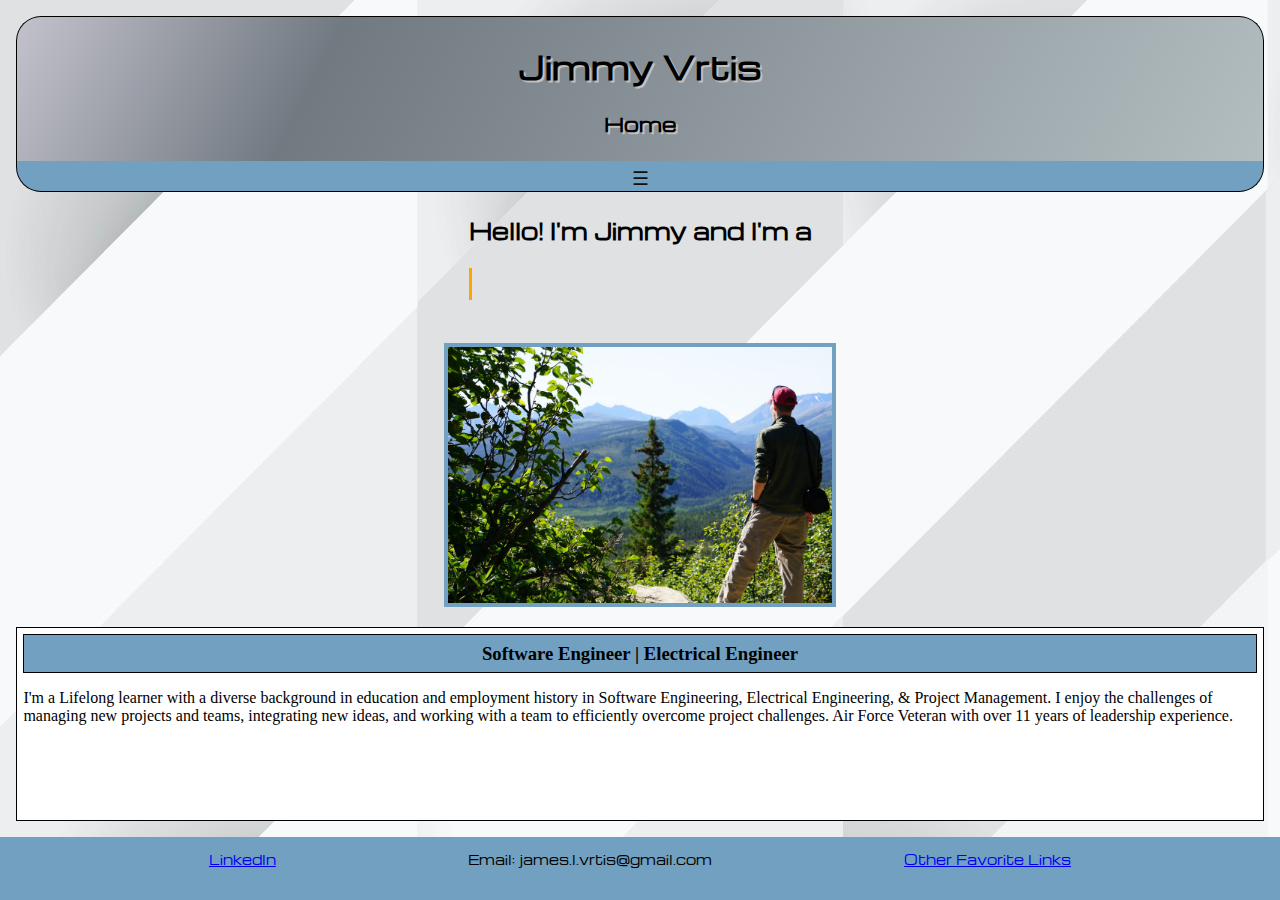
==== index.html @ e9196286 "update" ====
<!DOCTYPE html>
<html lang="en">
<head>
    <meta charset="UTF-8">
    <meta http-equiv="X-UA-Compatible" content="IE=edge">
    <meta name="viewport" content="width=device-width, initial-scale=1.0">
    <link rel="stylesheet" href="home.css">
    <script src="https://code.jquery.com/jquery-3.2.1.min.js"
    integrity="sha256-hwg4gsxgFZhOsEEamdOYGBf13FyQuiTwlAQgxVSNgt4="
    crossorigin="anonymous">
    </script>
    <script src="home.js"></script>
    <title>Home</title>
    <style> @import url('https://fonts.googleapis.com/css2?family=Michroma&display=swap');</style>
</head>
<body>

  <div id="container">
    <header>
      <h1>Jimmy Vrtis</h1>
      <h3>Home</h3>
    </header>

      <div id="navigation">
        <a href="#" class="navHomeButton"> &#9776; </a>
        <a href="index.html" class="navButton">Home</a>
        <a href="projects/projects.html" class="navButton">Projects</a>
        <a href="bio/bio.html" class="navButton">Contact Information</a>
        <a href="https://drive.google.com/file/d/1hvNHDxtfryfxd-T6IqgGPVznmlga_DrI/view?usp=share_link" class="navButton">Resume</a>
      </div>
      <div id="greetingsContainer">
        <h3 id="intro">Hello! I'm Jimmy and I'm a</h3>
        <h3 id="typed-out">Developer</h3>
      </div>
      <div id="img1">
        <img src="photo.jpg" alt="Photo of Me" class="photoMe">
      </div>


      <div id="aboutMe">
        <h3 id="greetings">Software Engineer | Electrical Engineer</h3>
        <p>
          I'm a Lifelong learner with a diverse background in education and employment history in Software Engineering, Electrical Engineering, & Project Management. I enjoy the challenges of managing new projects and teams, integrating new ideas, and working with a team to efficiently overcome project challenges. Air Force Veteran with over 11 years of leadership experience. </p>

      </div>


    <!-- model text box -->
    <div id="model">
            <div id="modalText">
                <h3 id="coolLinks">Other cool links</h3>
                <p>My other hobby is Board Games:</p>
                <a href="https://boardgamegeek.com/" target="blank"> Board Game Geek </a>
                <p>Consistanly find myself using MATLAB for college: </p>
                <a href="https://www.mathworks.com/matlabcentral/answers/index" target="_blank"> MATLAB Answers </a>
                <p> My Github account: </p>
                <a href="https://github.com/vrtisjames1" target="_blank"> Github </a>
                <div id="closeBtn">
                        <a id="close" href="#">Close</a>
                </div>
            </div>
        </div>
        <!-- container end div -->
    </div>
    <div id="footerDiv">
            <footer id="footer">
              <a href="https://www.linkedin.com/in/james-vrtis-677913154" class="fotterButton" target="_blank">LinkedIn</a>
              <a class="fotterButton">Email: james.l.vrtis@gmail.com</a>
              <a href="#" class="frequent">Other Favorite Links</a>
            </footer>
    </div>
</body>
---- home.css ----
html, body {
  min-height: 100vh;
  max-width: 100%;
    background-image: url("background.jpg");
}

body {
  display: flex;
  flex-direction: column;
  margin: 0;
}

header {
  background: rgb(195,194,204);
  background: linear-gradient(117deg, rgba(195,194,204,1) 0%, rgba(113,121,129,1) 25%, rgba(179,190,193,1) 100%);
  padding: 0.5vh;
  text-align: center;
  border-radius: 25px 25px 0 0;
  text-shadow: 2px 2px silver;
  margin: 1em 1em 0 1em;
  border: 1px solid black;
  border-bottom: none;
  font-family: 'Michroma', sans-serif;
}

#container {
display: flex;
flex-direction: column;
flex-wrap: wrap;
overflow: auto;
height: 100%;
flex: 1 0 auto;
}

#navigation {
position: relative;
text-align: center;
flex-direction: column;
height: 30px;
 min-height: 20px;
 max-width: 100%;
 background-color: #72A0C1;
transition: 0.5s;
border-radius: 0 0 25px 25px;
margin: 0 1em 0 1em;
border: 1px solid black;
border-top: none;

}

#navigation:hover {
position: relative;
text-align: center;
flex-direction: column;
height: 30px;
 min-height: 20px;
 max-width: 100%;
 background: rgb(195,194,204);
 background: linear-gradient(117deg, rgba(195,194,204,1) 0%, rgba(113,121,129,1) 19%, rgba(179,190,193,1) 100%);
transition: 0.5s;
border-radius: 0 0 25px 25px;
margin: 0 1em 0 1em;
border: 1px solid black;
border-top: none;
}


.navHomeButton {
  padding: 0.1em;
  text-decoration: none;
  font-size: 1.2em;
  color: #101010;
  display: block;
  transition: 0.6s;
  font-family: 'Michroma', sans-serif;
}

.navButton {
  padding: 8px 8px 8px 8px;
  /* text-decoration: block; */
  font-size: 15px;
  color: #101010;
  display: none;
  transition: 0.6s;
  font-family: 'Michroma', sans-serif;
}
#img1 {
  display: flex;
  justify-content: center;
}

.photoMe {
  height: auto;
  width: 30%;
  margin: 20px;
  border: 0.3em solid #72A0C1;
}

#footerDiv {
  flex: 1;
  display: flex;
  flex-wrap: wrap;
  justify-content: space-evenly;
  max-height: 7vh;
}
#footer {
  display: flex;
  flex-wrap: wrap;
  justify-content: space-evenly;
  flex-direction: row;
  height: auto;
  width:100%;
  border: 4px solid #72A0C1;
  background-color: #72A0C1;
  padding: 1vh 1vw;
  color:white;
  color: black;
  font-family: 'Michroma', sans-serif;
  font-size: 0.8em;
}

@media only screen and (max-width: 600px) {
  #footer {
    display: flex;
    flex-direction: column;
    align-items: center;
    font-size: 0.6em;
    gap:0.2em;
    height: auto;
    width:100%;
    border: 1px solid #72A0C1;
    background-color: #72A0C1;
    color:white;
    color: black;
    font-family: 'Michroma', sans-serif;
  }
}

/* Home page CSS */
#intro {
  font-size: 1.4rem;
}

#greetingsContainer {
  display: flex;
  display: inline-block;
  text-align: center;
  margin: auto;
  width: auto;
  font-family: 'Michroma', sans-serif;
}

#typed-out{
    overflow: hidden;
    border-right: .15em solid orange;
    white-space: nowrap;
    font-size: 1.4rem;
    position: relative;
    width: 0%;
    animation: typing 4s forwards;
    animation-delay: 1s;
}

 @keyframes typing {
  from { width: 0% }
  to { width: 100% }
}

#greetings {
  text-align: center;
  border: 1px solid black;
  background-color: white;
  margin: 0;
  padding: 0.4em;
  color: black;
  background-color: #72A0C1;
}

#aboutMe {
  flex: 1;
  position: relative;
  margin: 0 1em 1em 1em;
  border: 1px solid black;
  padding: 0.4em;
  background-color: white;
}

@media only screen and (max-width: 600px) {
  #aboutMe {
    flex: 1;
    position: relative;
    margin: 0 0.2em 5em 0.2em;
    border: 1px solid black;
    padding: 0.4em;
    background-color: white;
  }
}

/* Model design */
#model {
  display: none;
  background-color: rgba(255,255,255,0.4);
  top: 0;
  left: 0;
  height: 100%;
  width: 100%;
  z-index: 1;
  overflow: auto;
  position: fixed;
}

#modalText {
  background-color: white;
  height: 350px;
  width: 550px;
  margin: auto;
  padding: 15px;
  margin-top: 15%;
  border-radius: 25px;
  border: 2px solid black;
  box-shadow: 3px 3px black;
}
@media only screen and (max-width: 600px) {
  #modalText {
    background-color: white;
    height: 400px;
    width: 90%;
    margin: auto;
    padding: 15px;
    margin-top: 15%;
    border-radius: 25px;
    border: 1px solid black;
    box-shadow: 3px 3px black;
  }

  #intro, #typed-out {
    font-size: 1em;
  }
}

#closeBtn {
  margin-top: 3em;
  text-align: right;
}
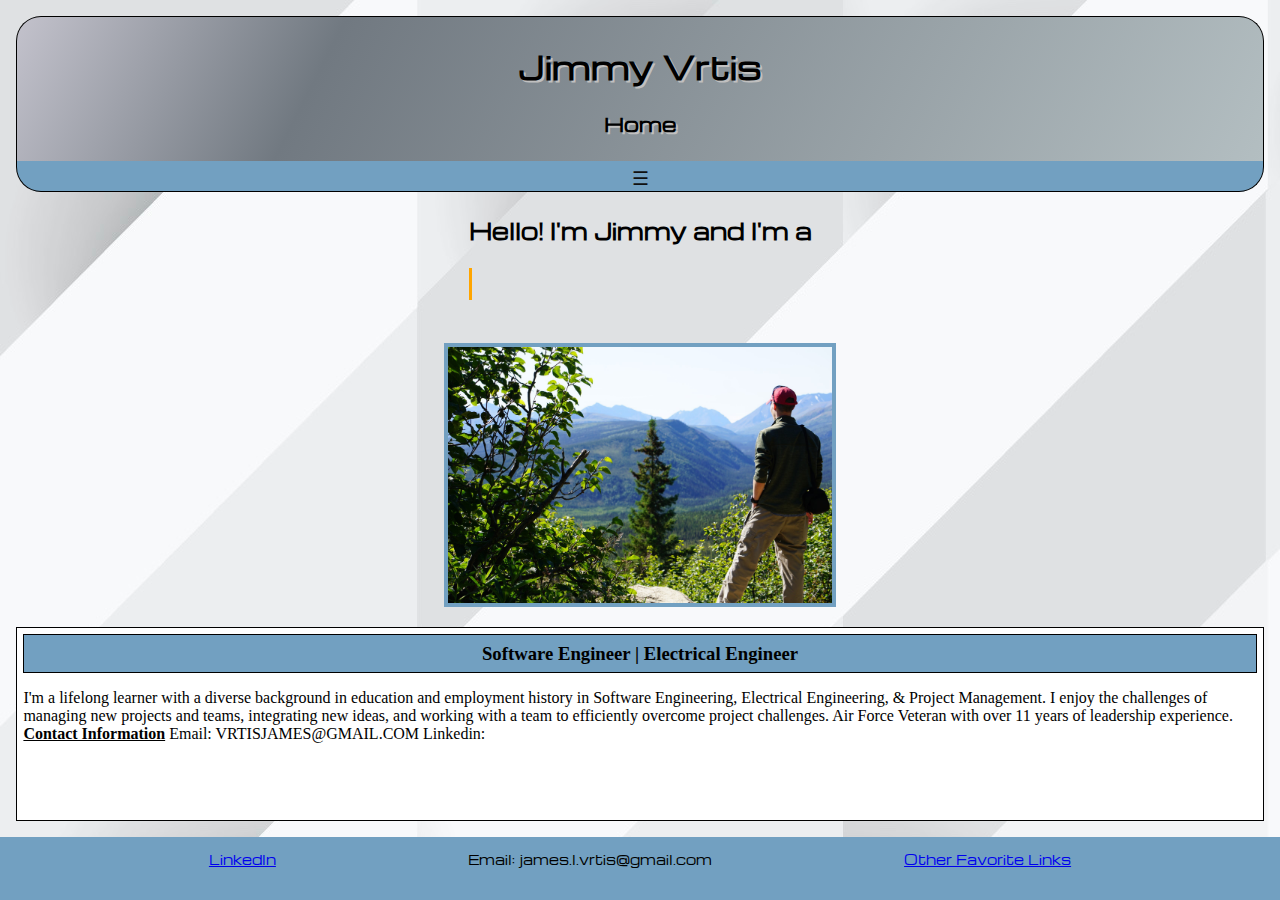
==== commit a09516f1: "updated portfolio" ====
--- a/index.html
+++ b/index.html
@@ -25,7 +25,7 @@
         <a href="#" class="navHomeButton"> &#9776; </a>
         <a href="index.html" class="navButton">Home</a>
         <a href="projects/projects.html" class="navButton">Projects</a>
-        <a href="bio/bio.html" class="navButton">Contact Information</a>
+        <!-- <a href="bio/bio.html" class="navButton">Contact Information</a> -->
         <a href="https://drive.google.com/file/d/1hvNHDxtfryfxd-T6IqgGPVznmlga_DrI/view?usp=share_link" class="navButton">Resume</a>
       </div>
       <div id="greetingsContainer">
@@ -40,7 +40,14 @@
       <div id="aboutMe">
         <h3 id="greetings">Software Engineer | Electrical Engineer</h3>
         <p>
-          I'm a Lifelong learner with a diverse background in education and employment history in Software Engineering, Electrical Engineering, & Project Management. I enjoy the challenges of managing new projects and teams, integrating new ideas, and working with a team to efficiently overcome project challenges. Air Force Veteran with over 11 years of leadership experience. </p>
+          I'm a lifelong learner with a diverse background in education and employment history in Software Engineering, Electrical Engineering, & Project Management. I enjoy the challenges of managing new projects and teams, integrating new ideas, and working with a team to efficiently overcome project challenges. Air Force Veteran with over 11 years of leadership experience. 
+        
+          <b><u>Contact Information</u></b>
+          
+          Email: VRTISJAMES@GMAIL.COM
+          Linkedin: <a href="www.linkedin.com/in/jamesvrtis1" class="navButton">/vrtisjames1</a>
+        
+        </p>
 
       </div>
 
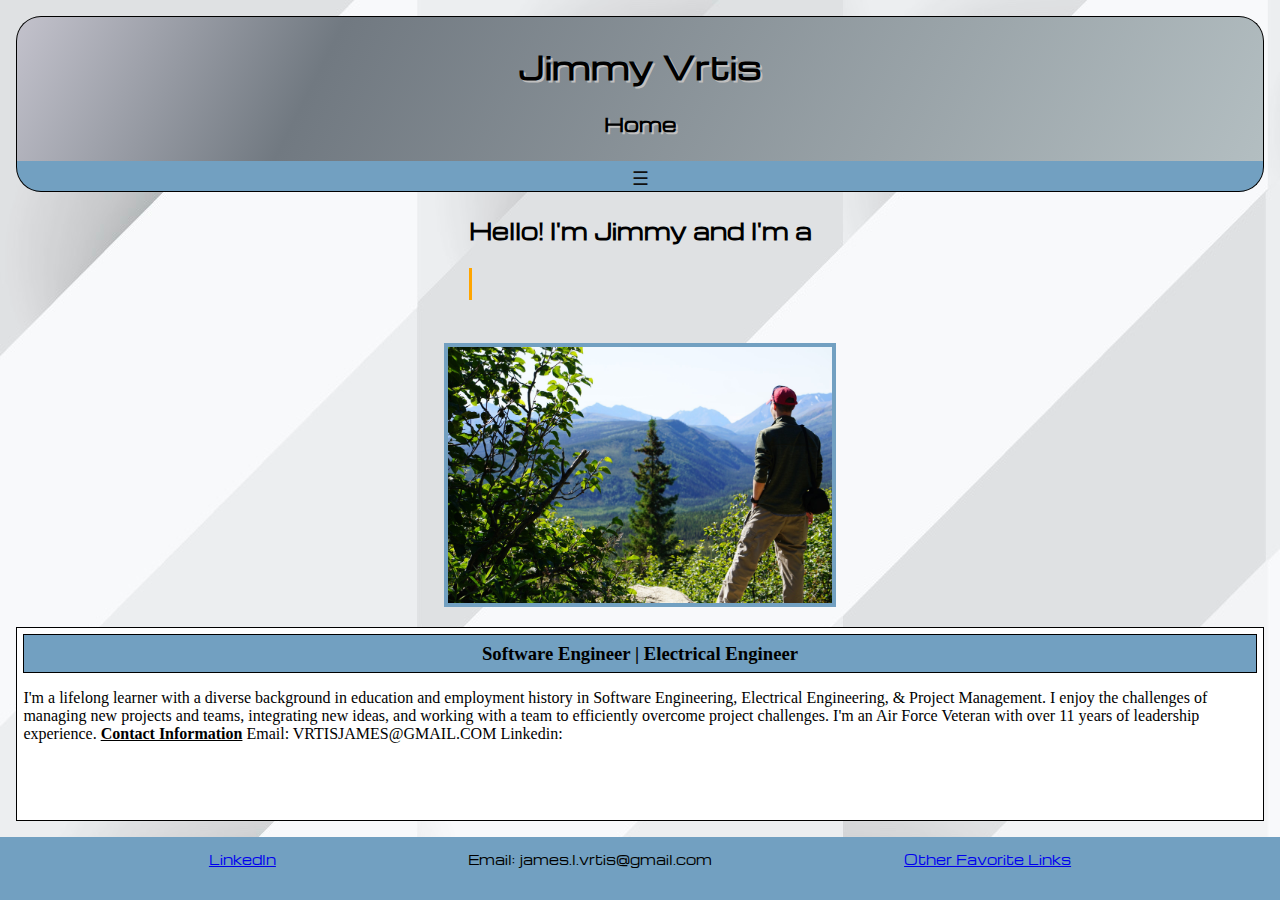
==== commit 5ddf4d1e: "update" ====
--- a/index.html
+++ b/index.html
@@ -40,10 +40,10 @@
       <div id="aboutMe">
         <h3 id="greetings">Software Engineer | Electrical Engineer</h3>
         <p>
-          I'm a lifelong learner with a diverse background in education and employment history in Software Engineering, Electrical Engineering, & Project Management. I enjoy the challenges of managing new projects and teams, integrating new ideas, and working with a team to efficiently overcome project challenges. Air Force Veteran with over 11 years of leadership experience. 
+          I'm a lifelong learner with a diverse background in education and employment history in Software Engineering, Electrical Engineering, & Project Management. I enjoy the challenges of managing new projects and teams, integrating new ideas, and working with a team to efficiently overcome project challenges. I'm an Air Force Veteran with over 11 years of leadership experience.
         
           <b><u>Contact Information</u></b>
-          
+
           Email: VRTISJAMES@GMAIL.COM
           Linkedin: <a href="www.linkedin.com/in/jamesvrtis1" class="navButton">/vrtisjames1</a>
         
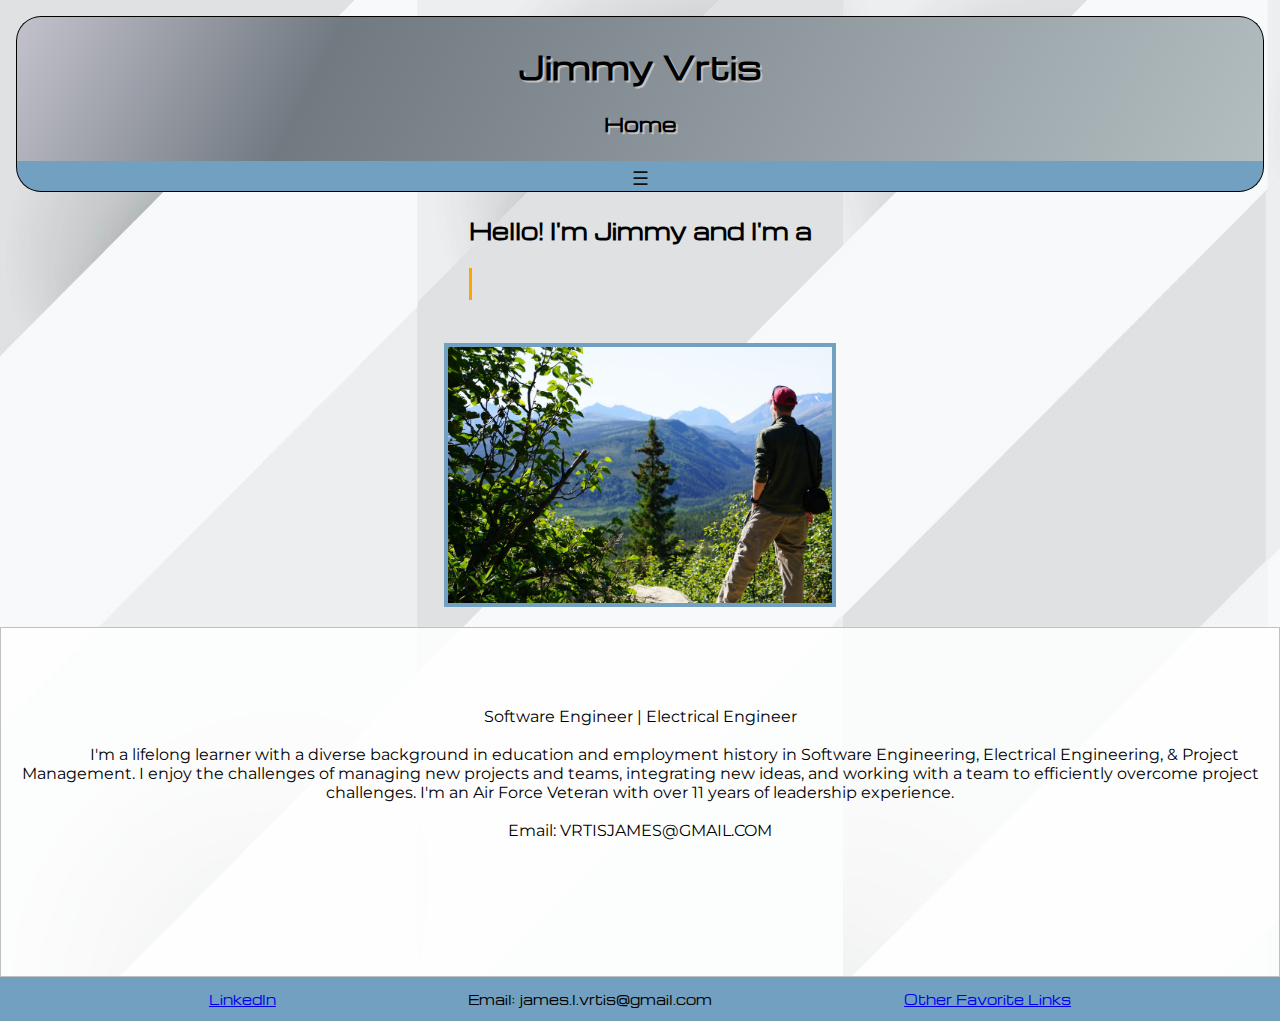
==== commit 8dd7a855: "updated portfolio" ====
--- a/index.html
+++ b/index.html
@@ -8,10 +8,13 @@
     <script src="https://code.jquery.com/jquery-3.2.1.min.js"
     integrity="sha256-hwg4gsxgFZhOsEEamdOYGBf13FyQuiTwlAQgxVSNgt4="
     crossorigin="anonymous">
+
+
     </script>
     <script src="home.js"></script>
     <title>Home</title>
     <style> @import url('https://fonts.googleapis.com/css2?family=Michroma&display=swap');</style>
+    <style>@import url('https://fonts.googleapis.com/css2?family=Montserrat:ital@1&display=swap');</style>
 </head>
 <body>
 
@@ -38,17 +41,16 @@
 
 
       <div id="aboutMe">
-        <h3 id="greetings">Software Engineer | Electrical Engineer</h3>
-        <p>
-          I'm a lifelong learner with a diverse background in education and employment history in Software Engineering, Electrical Engineering, & Project Management. I enjoy the challenges of managing new projects and teams, integrating new ideas, and working with a team to efficiently overcome project challenges. I'm an Air Force Veteran with over 11 years of leadership experience.
         
-          <b><u>Contact Information</u></b>
+          <p>Software Engineer | Electrical Engineer
+            
+            I'm a lifelong learner with a diverse background in education and employment history in Software Engineering, Electrical Engineering, & Project Management. I enjoy the challenges of managing new projects and teams, integrating new ideas, and working with a team to efficiently overcome project challenges. I'm an Air Force Veteran with over 11 years of leadership experience.
 
-          Email: VRTISJAMES@GMAIL.COM
-          Linkedin: <a href="www.linkedin.com/in/jamesvrtis1" class="navButton">/vrtisjames1</a>
+Email: VRTISJAMES@GMAIL.COM
+          </p>
+          
+
         
-        </p>
-
       </div>
 
 
--- a/home.css
+++ b/home.css
@@ -168,21 +168,18 @@
 
 #greetings {
   text-align: center;
-  border: 1px solid black;
-  background-color: white;
-  margin: 0;
-  padding: 0.4em;
-  color: black;
-  background-color: #72A0C1;
 }
 
 #aboutMe {
   flex: 1;
   position: relative;
-  margin: 0 1em 1em 1em;
-  border: 1px solid black;
+  white-space: pre-wrap;
+  text-align: center;
+  padding: 5em;
+  border: 0.1px solid silver;
   padding: 0.4em;
-  background-color: white;
+  background-color: rgba(255,255,255,0.85);
+  font-family: 'Montserrat', sans-serif;
 }
 
 @media only screen and (max-width: 600px) {
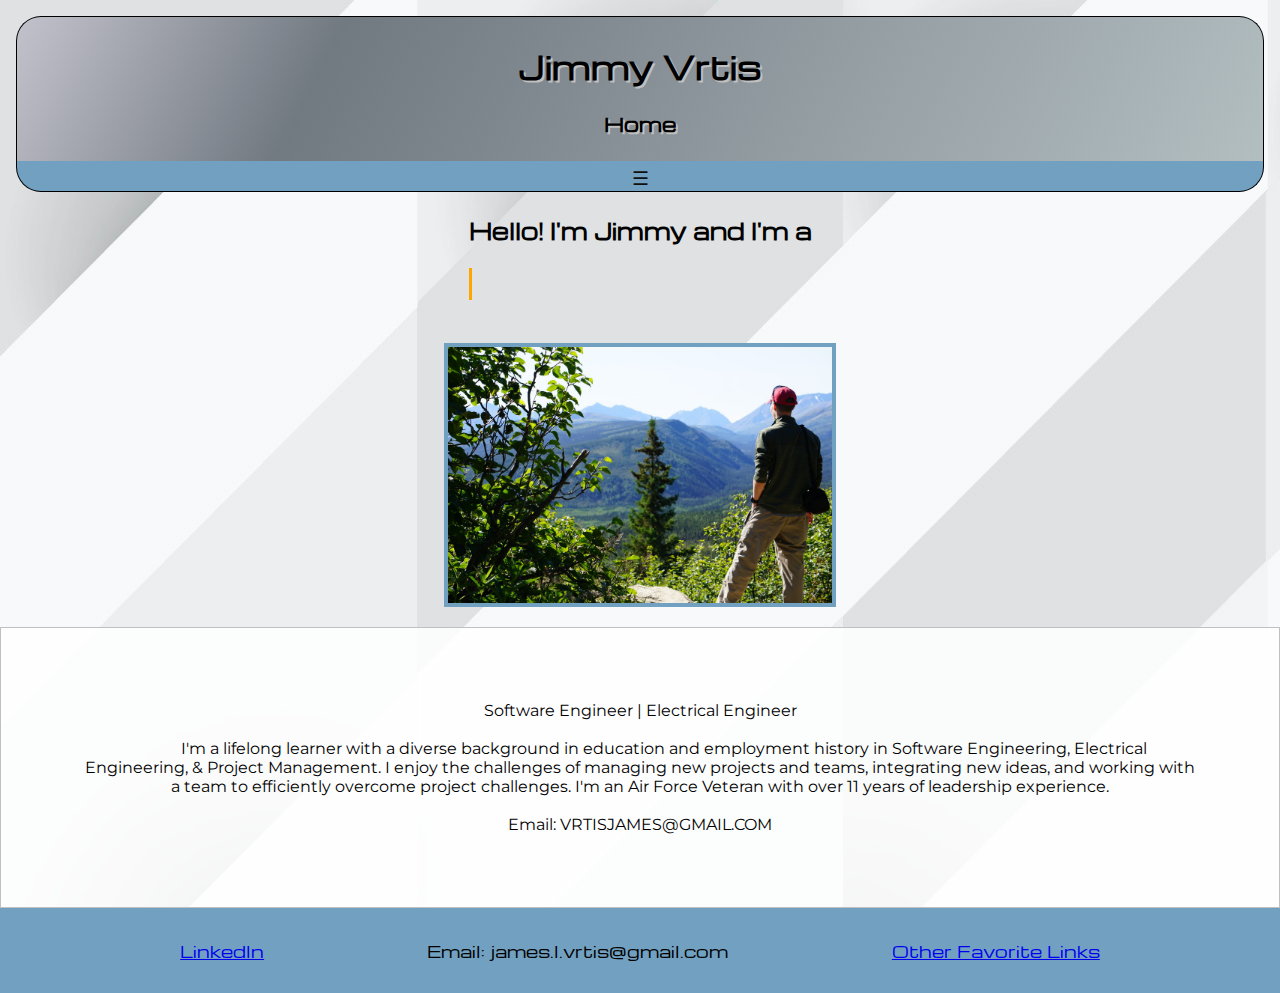
==== commit a90bc9c7: "projects update" ====
--- a/index.html
+++ b/index.html
@@ -48,9 +48,6 @@
 
 Email: VRTISJAMES@GMAIL.COM
           </p>
-          
-
-        
       </div>
 
 
--- a/home.css
+++ b/home.css
@@ -112,11 +112,11 @@
   width:100%;
   border: 4px solid #72A0C1;
   background-color: #72A0C1;
-  padding: 1vh 1vw;
+  padding: 3vh 1vw;
   color:white;
   color: black;
   font-family: 'Michroma', sans-serif;
-  font-size: 0.8em;
+  font-size: 1em;
 }
 
 @media only screen and (max-width: 600px) {
@@ -124,7 +124,7 @@
     display: flex;
     flex-direction: column;
     align-items: center;
-    font-size: 0.6em;
+    font-size: 1em;
     gap:0.2em;
     height: auto;
     width:100%;
@@ -177,7 +177,7 @@
   text-align: center;
   padding: 5em;
   border: 0.1px solid silver;
-  padding: 0.4em;
+  padding: 0 5em 0 5em;
   background-color: rgba(255,255,255,0.85);
   font-family: 'Montserrat', sans-serif;
 }
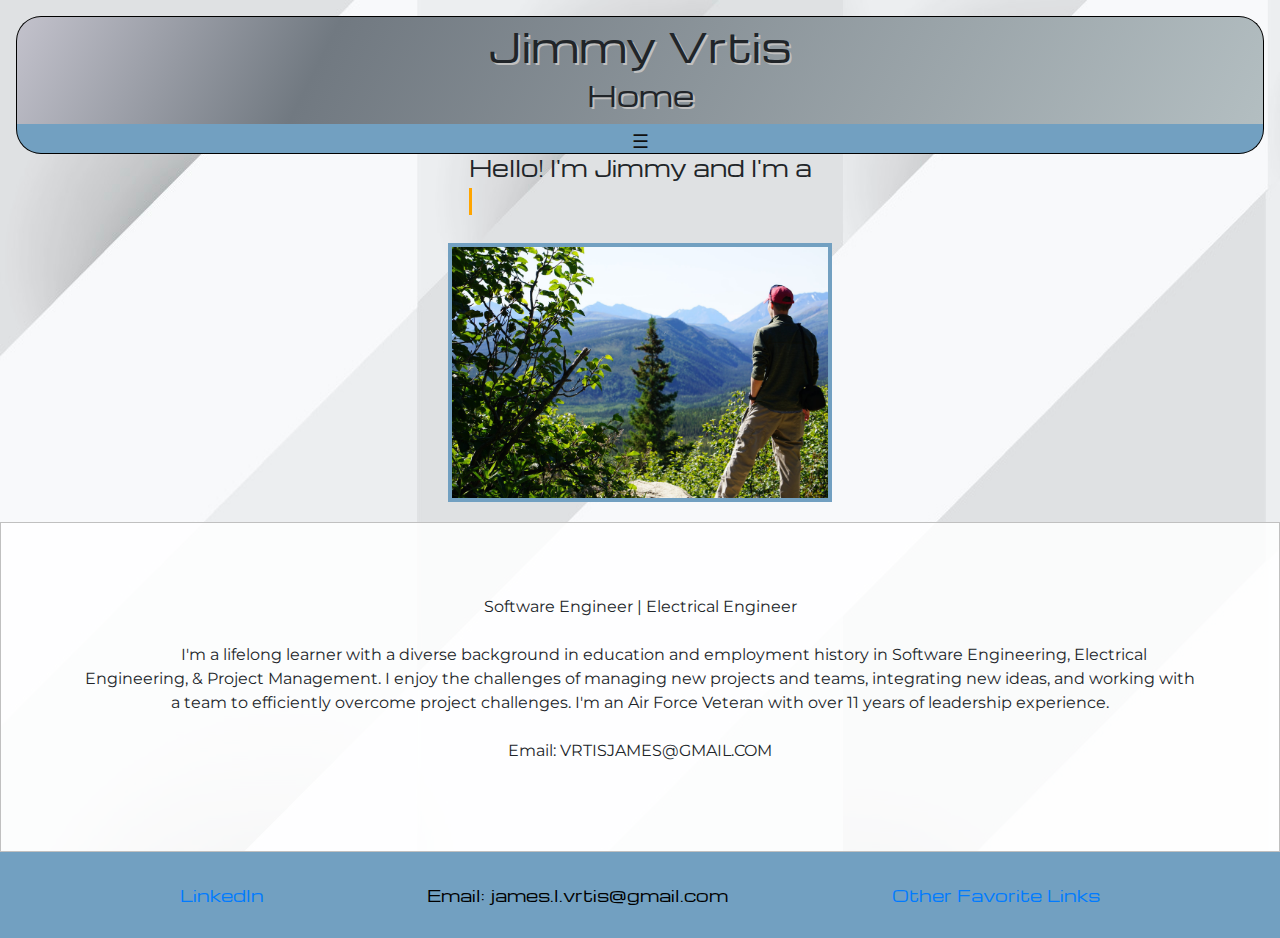
==== commit f53a24dc: "updated bootstrap" ====
--- a/index.html
+++ b/index.html
@@ -4,6 +4,8 @@
     <meta charset="UTF-8">
     <meta http-equiv="X-UA-Compatible" content="IE=edge">
     <meta name="viewport" content="width=device-width, initial-scale=1.0">
+    <link rel="stylesheet" href="https://cdn.jsdelivr.net/npm/bootstrap@4.3.1/dist/css/bootstrap.min.css" integrity="sha384-ggOyR0iXCbMQv3Xipma34MD+dH/1fQ784/j6cY/iJTQUOhcWr7x9JvoRxT2MZw1T" crossorigin="anonymous">
+    <script src="https://code.jquery.com/jquery-3.3.1.slim.min.js" integrity="sha384-q8i/X+965DzO0rT7abK41JStQIAqVgRVzpbzo5smXKp4YfRvH+8abtTE1Pi6jizo" crossorigin="anonymous"></script>
     <link rel="stylesheet" href="home.css">
     <script src="https://code.jquery.com/jquery-3.2.1.min.js"
     integrity="sha256-hwg4gsxgFZhOsEEamdOYGBf13FyQuiTwlAQgxVSNgt4="
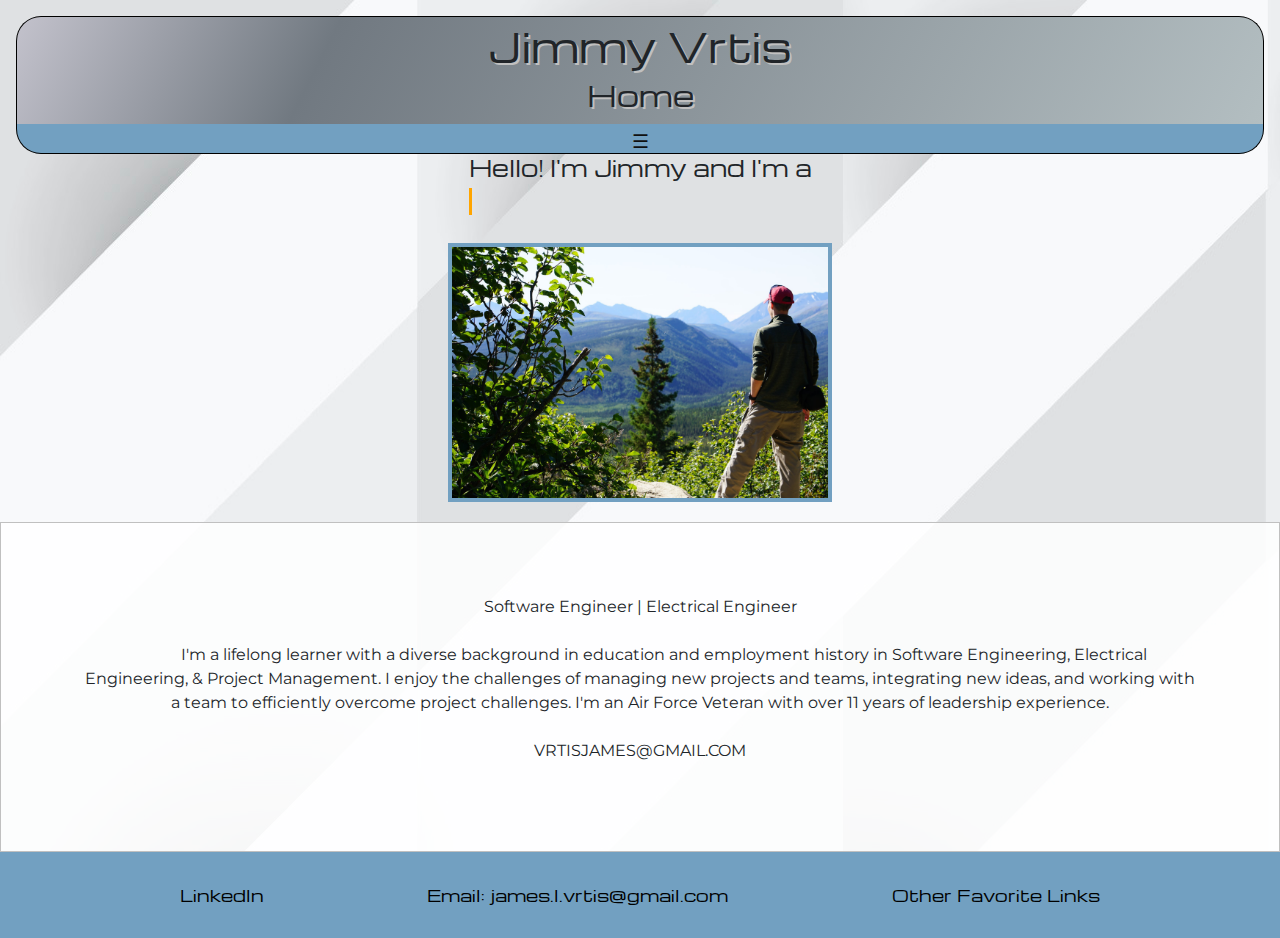
==== commit 743bcbeb: "updated icons and footer css" ====
--- a/index.html
+++ b/index.html
@@ -48,7 +48,7 @@
             
             I'm a lifelong learner with a diverse background in education and employment history in Software Engineering, Electrical Engineering, & Project Management. I enjoy the challenges of managing new projects and teams, integrating new ideas, and working with a team to efficiently overcome project challenges. I'm an Air Force Veteran with over 11 years of leadership experience.
 
-Email: VRTISJAMES@GMAIL.COM
+VRTISJAMES@GMAIL.COM
           </p>
       </div>
 
@@ -72,9 +72,9 @@
     </div>
     <div id="footerDiv">
             <footer id="footer">
-              <a href="https://www.linkedin.com/in/james-vrtis-677913154" class="fotterButton" target="_blank">LinkedIn</a>
-              <a class="fotterButton">Email: james.l.vrtis@gmail.com</a>
-              <a href="#" class="frequent">Other Favorite Links</a>
+              <a href="https://www.linkedin.com/in/james-vrtis-677913154" class="footerButton" target="_blank">LinkedIn</a>
+              <a class="footerButton">Email: james.l.vrtis@gmail.com</a>
+              <a href="#" class="frequent footerButton">Other Favorite Links</a>
             </footer>
     </div>
 </body>
--- a/home.css
+++ b/home.css
@@ -45,7 +45,6 @@
 margin: 0 1em 0 1em;
 border: 1px solid black;
 border-top: none;
-
 }
 
 #navigation:hover {
@@ -103,6 +102,10 @@
   justify-content: space-evenly;
   max-height: 7vh;
 }
+
+.footerButton{
+  color: black;
+}
 #footer {
   display: flex;
   flex-wrap: wrap;
